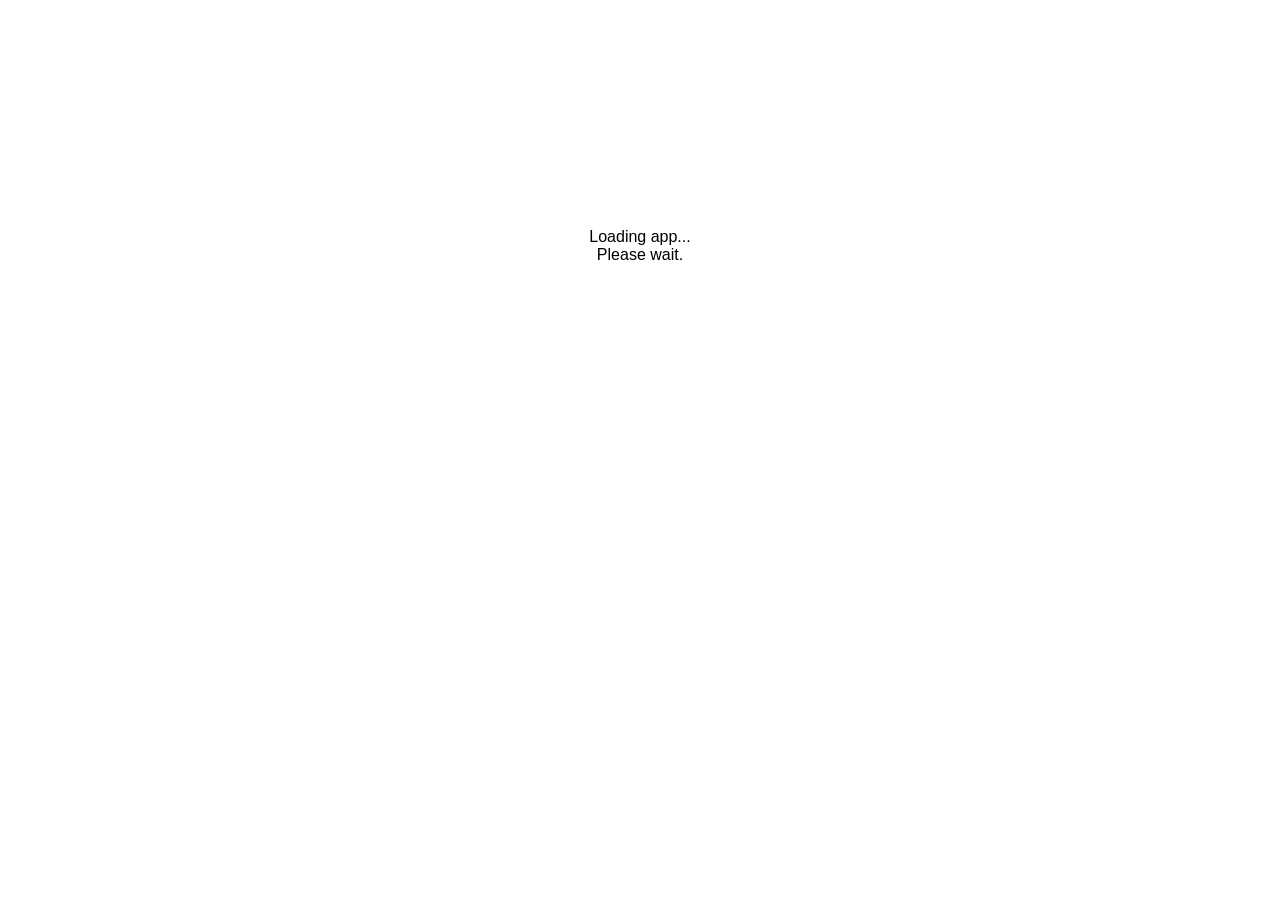
==== app/src/main/assets/web/index.html @ 51817385 "feat: add assets/web/index.html placeholder - CI downloads web-archive.zip and extracts it to assets" ====
<!DOCTYPE html>
<html>
<head>
<meta charset="utf-8">
<meta name="viewport" content="width=device-width, initial-scale=1.0">
<title>Loading...</title>
<style>
body { font-family: sans-serif; padding: 2em; text-align: center; margin-top: 20vh; }
</style>
</head>
<body>
<p>Loading app...<br>Please wait.</p>
</body>
</html>
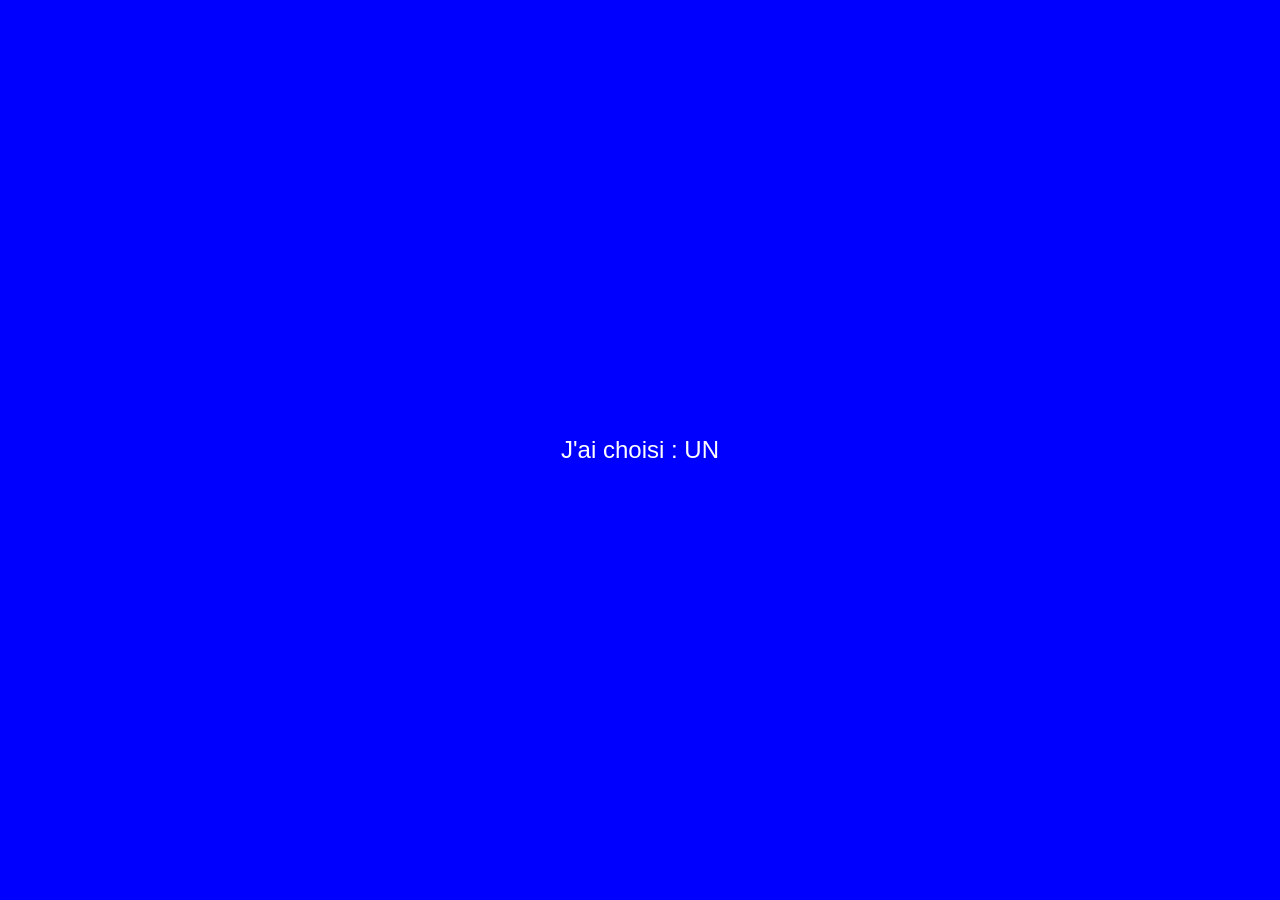
==== commit a2f33d6c: "feat: rebuild app from scratch using demo-android structure - Replace old MainActivity with demo-and" ====
--- a/app/src/main/assets/web/index.html
+++ b/app/src/main/assets/web/index.html
@@ -1,14 +1,13 @@
 <!DOCTYPE html>
-<html>
+<html lang="en">
 <head>
-<meta charset="utf-8">
-<meta name="viewport" content="width=device-width, initial-scale=1.0">
-<title>Loading...</title>
-<style>
-body { font-family: sans-serif; padding: 2em; text-align: center; margin-top: 20vh; }
-</style>
+    <meta charset="UTF-8">
+    <meta name="viewport" content="width=device-width, initial-scale=1.0">
+    <title>Demo</title>
+    <link rel="stylesheet" href="css/view.css" />
 </head>
 <body>
-<p>Loading app...<br>Please wait.</p>
+    <div id="result"></div>
+    <script src="js/load.js"></script>
 </body>
-</html>+</html>
--- a/app/src/main/assets/web/css/view.css
+++ b/app/src/main/assets/web/css/view.css
@@ -0,0 +1,11 @@
+body {
+    background-color: blue;
+    color: white;
+    font-family: sans-serif;
+    font-size: 1.5rem;
+    display: flex;
+    align-items: center;
+    justify-content: center;
+    height: 100vh;
+    margin: 0;
+}
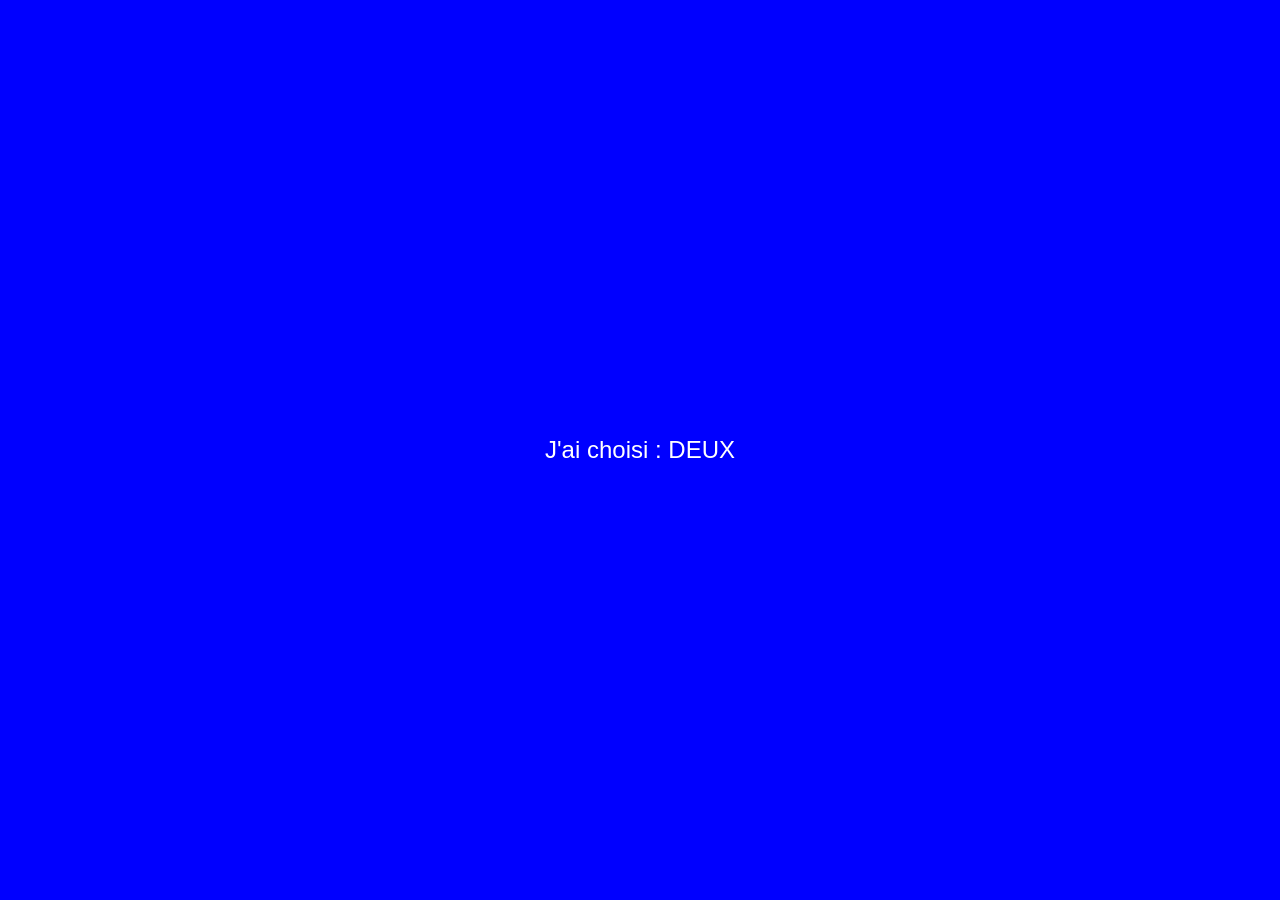
==== commit f3563888: "feat: single HTML file for site content - Consolidate all site content into one index.html (inline C" ====
--- a/app/src/main/assets/web/index.html
+++ b/app/src/main/assets/web/index.html
@@ -4,10 +4,29 @@
     <meta charset="UTF-8">
     <meta name="viewport" content="width=device-width, initial-scale=1.0">
     <title>Demo</title>
-    <link rel="stylesheet" href="css/view.css" />
+    <style>
+        body {
+            background-color: blue;
+            color: white;
+            font-family: sans-serif;
+            font-size: 1.5rem;
+            display: flex;
+            align-items: center;
+            justify-content: center;
+            height: 100vh;
+            margin: 0;
+        }
+    </style>
 </head>
 <body>
     <div id="result"></div>
-    <script src="js/load.js"></script>
+    <script>
+        (function() {
+            'use strict';
+            var choice = Math.floor(Math.random() * 2) + 1;
+            var text = choice === 1 ? "UN" : "DEUX";
+            document.getElementById('result').textContent = "J'ai choisi : " + text;
+        })();
+    </script>
 </body>
 </html>
